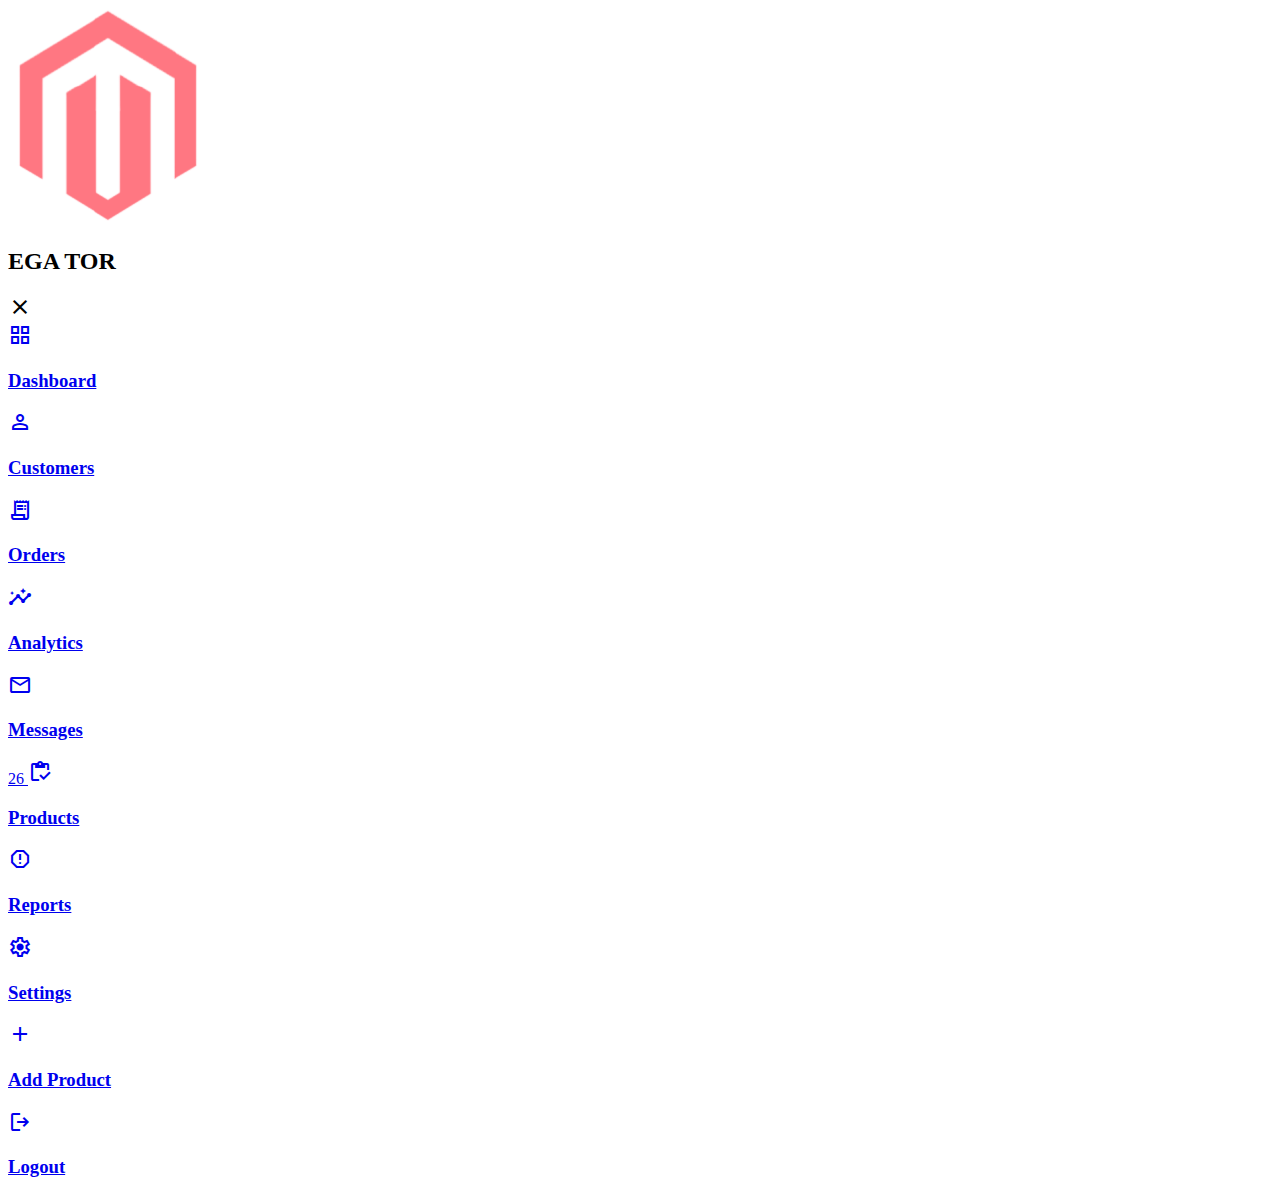
==== index.html @ 61a6a7ea "iniciando projeto" ====
<!DOCTYPE html>
<html lang="en">

<head>
    <meta charset="UTF-8">
    <meta http-equiv="X-UA-Compatible" content="IE=edge">
    <meta name="viewport" content="width=device-width, initial-scale=1.0">
    <link href="https://fonts.googleapis.com/icon?family=Material+Icons+Sharp">
    <link rel="stylesheet" href="./styles.css">
    <link rel="stylesheet"
        href="https://fonts.googleapis.com/css2?family=Material+Symbols+Outlined:opsz,wght,FILL,GRAD@48,400,0,0" />
    <title>Dashboard</title>
</head>

<body>
    <aside>
        <div class="top"></div>
        <div class="logo">
            <img src="./public/logo.png" alt="">
            <h2>EGA <span class="danger">TOR</span> </h2>
        </div>

        <div class="close" id="close-btn">
            <span class="material-symbols-outlined">
                close
            </span>
        </div>
        <div class="siderbar">
            <a href="#">
                <span class="material-symbols-outlined">grid_view</span>   
                <h3>Dashboard</h3>
            </a>
            <a href="#">
                <span class="material-symbols-outlined">Person</span>
                <h3>Customers</h3>
            </a>
            <a href="#">
                <span class="material-symbols-outlined">Receipt_long</span>
                <h3>Orders</h3>
            </a>
            <a href="#">
                <span class="material-symbols-outlined">insights</span>
                <h3>Analytics</h3>
            </a>
            <a href="#">
                <span class="material-symbols-outlined">mail_outline</span>
                <h3>Messages</h3>
                <span class="message-count">26</span>
            </a>
            <a href="#">
                <span class="material-symbols-outlined">inventory</span>
                <h3>Products</h3>
            </a>
            <a href="#">
                <span class="material-symbols-outlined">report_gmailerrorred</span>
                <h3>Reports</h3>
            </a>
            <a href="#">
                <span class="material-symbols-outlined">settings</span>
                <h3>Settings</h3>
            </a>
            <a href="#">
                <span class="material-symbols-outlined">add</span>
                <h3>Add Product</h3>
            </a>
            <a href="#">
                <span class="material-symbols-outlined">logout</span>
                <h3>Logout</h3>
            </a>
            
            
            
            
        </div>
    </aside>
</body>



</html>
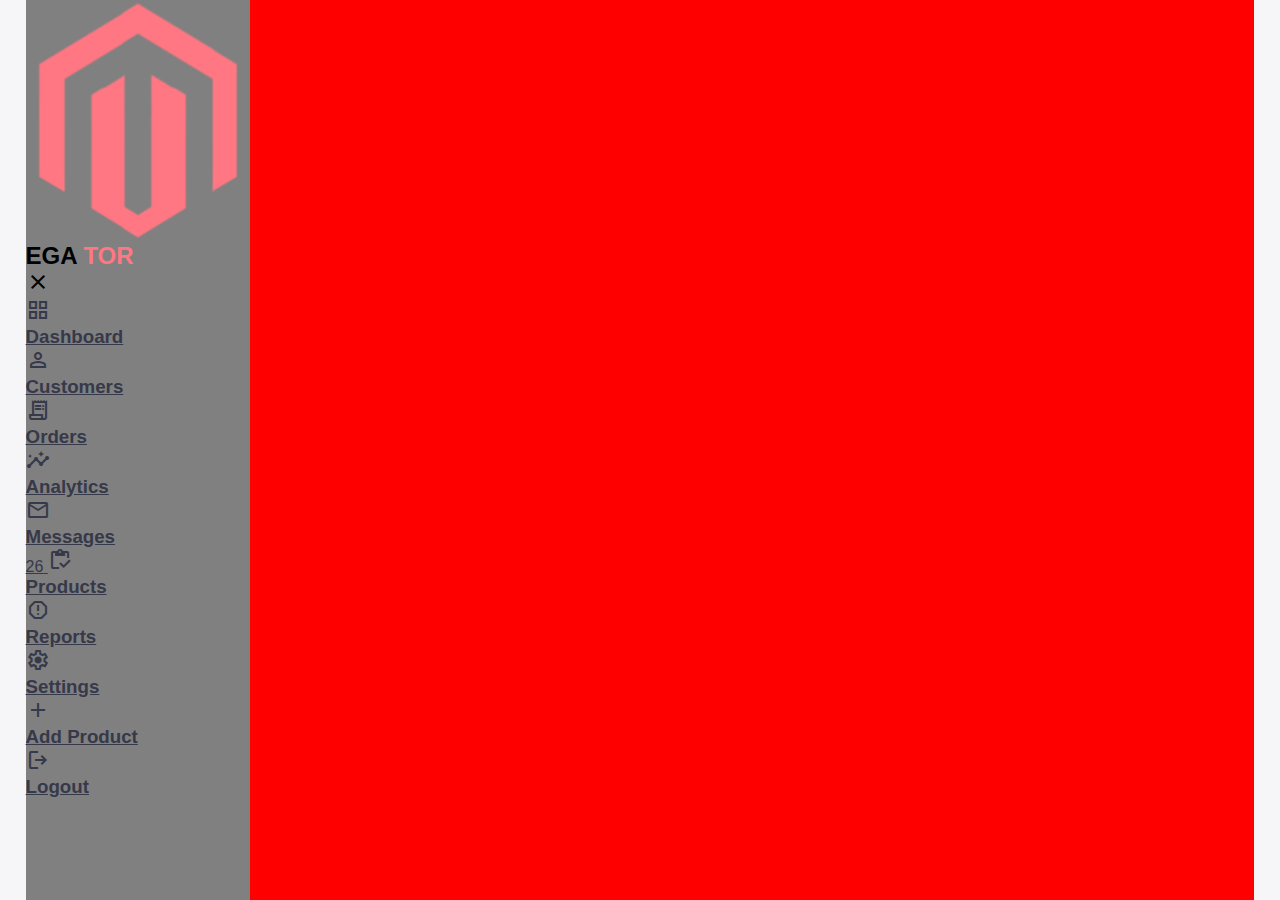
==== commit e1208337: "2 atualização" ====
--- a/index.html
+++ b/index.html
@@ -13,68 +13,65 @@
 </head>
 
 <body>
-    <aside>
-        <div class="top"></div>
-        <div class="logo">
-            <img src="./public/logo.png" alt="">
-            <h2>EGA <span class="danger">TOR</span> </h2>
-        </div>
+    <div class="container">
+        <aside>
+            <div class="top">
+                <div class="logo">
+                    <img src="./public/logo.png" alt="">
+                    <h2>EGA <span class="danger">TOR</span> </h2>
+                </div>
 
-        <div class="close" id="close-btn">
-            <span class="material-symbols-outlined">
-                close
-            </span>
-        </div>
-        <div class="siderbar">
-            <a href="#">
-                <span class="material-symbols-outlined">grid_view</span>   
-                <h3>Dashboard</h3>
-            </a>
-            <a href="#">
-                <span class="material-symbols-outlined">Person</span>
-                <h3>Customers</h3>
-            </a>
-            <a href="#">
-                <span class="material-symbols-outlined">Receipt_long</span>
-                <h3>Orders</h3>
-            </a>
-            <a href="#">
-                <span class="material-symbols-outlined">insights</span>
-                <h3>Analytics</h3>
-            </a>
-            <a href="#">
-                <span class="material-symbols-outlined">mail_outline</span>
-                <h3>Messages</h3>
-                <span class="message-count">26</span>
-            </a>
-            <a href="#">
-                <span class="material-symbols-outlined">inventory</span>
-                <h3>Products</h3>
-            </a>
-            <a href="#">
-                <span class="material-symbols-outlined">report_gmailerrorred</span>
-                <h3>Reports</h3>
-            </a>
-            <a href="#">
-                <span class="material-symbols-outlined">settings</span>
-                <h3>Settings</h3>
-            </a>
-            <a href="#">
-                <span class="material-symbols-outlined">add</span>
-                <h3>Add Product</h3>
-            </a>
-            <a href="#">
-                <span class="material-symbols-outlined">logout</span>
-                <h3>Logout</h3>
-            </a>
-            
-            
-            
-            
-        </div>
-    </aside>
+                <div class="close" id="close-btn">
+                    <span class="material-symbols-outlined">close </span>
+                </div>
+            </div>
+            <div class="siderbar">
+                <a href="#">
+                    <span class="material-symbols-outlined">grid_view</span>
+                    <h3>Dashboard</h3>
+                </a>
+                <a href="#">
+                    <span class="material-symbols-outlined">Person</span>
+                    <h3>Customers</h3>
+                </a>
+
+
+                <a href="#">
+                    <span class="material-symbols-outlined">Receipt_long</span>
+                    <h3>Orders</h3>
+                </a>
+                <a href="#">
+                    <span class="material-symbols-outlined">insights</span>
+                    <h3>Analytics</h3>
+                </a>
+                <a href="#">
+                    <span class="material-symbols-outlined">mail_outline</span>
+                    <h3>Messages</h3>
+                    <span class="message-count">26</span>
+                </a>
+                <a href="#">
+                    <span class="material-symbols-outlined">inventory</span>
+                    <h3>Products</h3>
+                </a>
+                <a href="#">
+                    <span class="material-symbols-outlined">report_gmailerrorred</span>
+                    <h3>Reports</h3>
+                </a>
+                <a href="#">
+                    <span class="material-symbols-outlined">settings</span>
+                    <h3>Settings</h3>
+                </a>
+                <a href="#">
+                    <span class="material-symbols-outlined">add</span>
+                    <h3>Add Product</h3>
+                </a>
+                <a href="#">
+                    <span class="material-symbols-outlined">logout</span>
+                    <h3>Logout</h3>
+                </a>
+            </div>
+        </aside>
+    </div>
 </body>
 
-
-
-</html>+</html>
--- a/styles.css
+++ b/styles.css
@@ -0,0 +1,124 @@
+@import url('https://fonts.googleapis.com/css2?family=Lato:ital,wght@0,400;0,700;1,300&family=Poppins:ital,wght@0,500;0,700;0,800;1,300&family=Roboto:wght@400;700&display=swap');
+
+:root {
+    --color-primary: #7380ec;
+    --color-danger: #ff7782;
+    --color-success: #41f1b6;
+    --color-warning: #ffbb55;
+    --color-info-dark: #7d8da1;
+    --color-info-light: #dce1ed;
+    --color-dark: #363949;
+    --color-light: rgba(132, 139, 200, 0.18);
+    --color-primary-variant: #677483;
+    --color-background: #f6f6f9;
+    
+    --card-border-radius: 2rem;
+    --borda-radius-1: 0.4rem;
+    --border-radius-2: 0.8rem;
+    --bordar-radius-3: 1.2rem;
+
+    --card-padding: 1.8rem;
+    --padding-1: 1,2rem;
+
+    --box-shadow: 0 2rem 3rem var(--color-light);
+}
+* {
+    margin: 0;
+    padding: 0;
+    outline: 0;
+    appearance: none;
+    list-style: none;
+    box-sizing: border-box;
+
+}
+* html {
+    font-size: 14px;
+}
+
+body {
+    width: 100vw;
+    height: 100vh;
+    font-family: poppings, sans-serif;
+    font-size: 0,88rem;
+    background: var(--color-background);
+    user-select: none;
+    overflow-x: hidden;
+}
+
+.container {
+    display: grid;
+    width: 96%;
+    margin: 0 auto;
+    background: red;
+    gap: 1.8rem;
+    grid-template-columns: 14rem auto 23rem;
+}
+
+a {
+    color: var(--color-dark);
+}
+
+img {
+    display: block;
+    width: 100% 
+}
+h1 {
+    font-weight: 800;
+    font-size: 1.8rem;
+}
+
+h2 {
+    font: 0.87rem;
+}
+
+h4 {
+    font-size: 0.8rem;
+}
+
+h5 {
+    font-size:  0.77rem;
+}
+
+small {
+    font-size: 0.75rem;
+}
+
+.profile-photo{
+    width: 2 8rem;
+    height: 2.8rem;
+    border-radius: 50%;
+    overflow: hidden;
+}
+
+.text-muted{
+    color: var(--color-info-dark);
+}
+
+p {
+    color: var(--color-dark-variant);
+}
+
+b {
+    color: var(--color-darck);
+}
+ .primary {
+    color: var(--color-primary);
+ }
+
+ .danger {
+    color: var(--color-danger);
+ }
+
+ .success {
+    color: var(--color-success);
+ }
+
+ .warning {
+    color: var(--color-warning);
+ }
+
+ aside {
+    height:  100vh;
+
+    background: gray;
+ }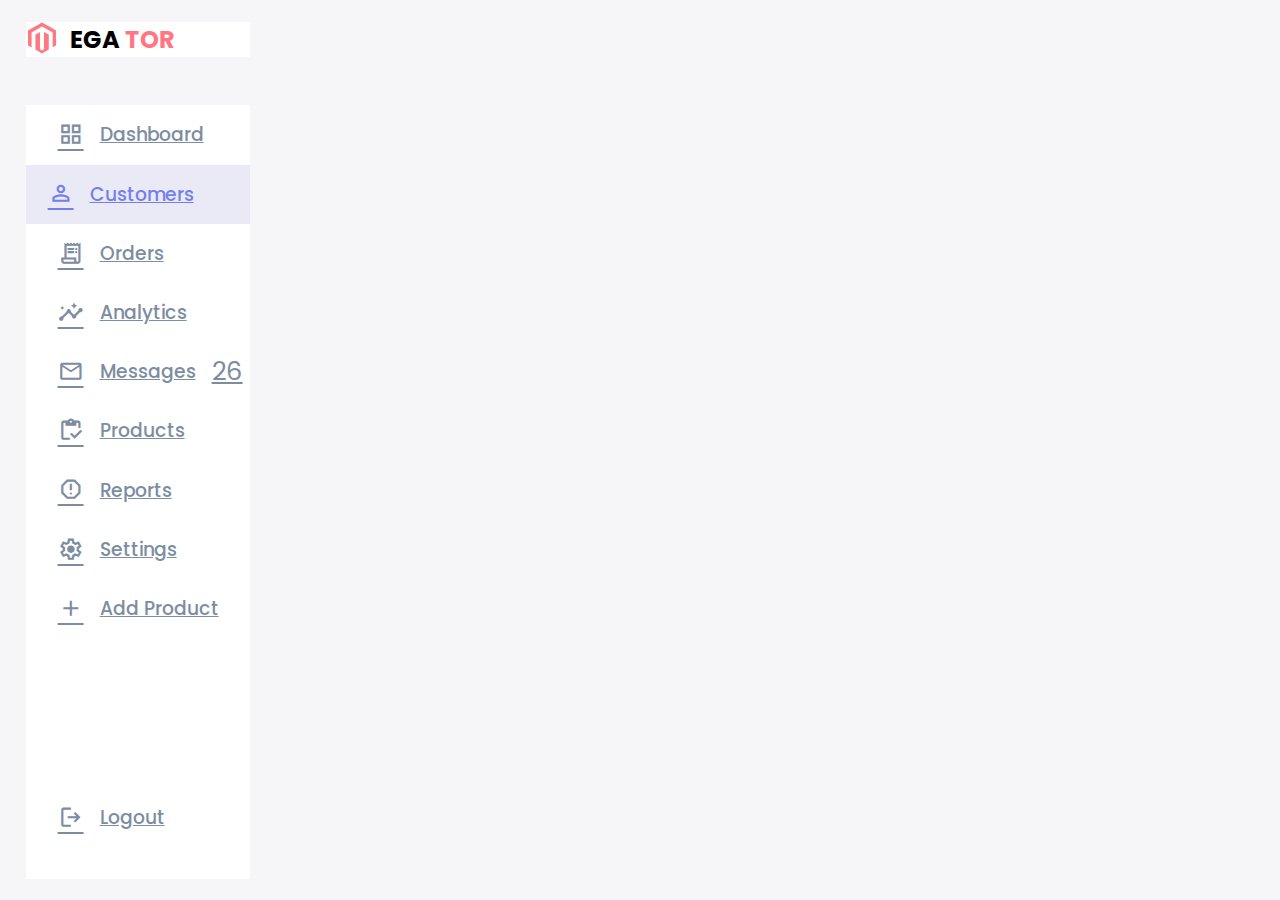
==== commit 7a97c435: "customizando dash" ====
--- a/index.html
+++ b/index.html
@@ -11,67 +11,115 @@
         href="https://fonts.googleapis.com/css2?family=Material+Symbols+Outlined:opsz,wght,FILL,GRAD@48,400,0,0" />
     <title>Dashboard</title>
 </head>
-
 <body>
-    <div class="container">
+    <div 
+    class="container">
         <aside>
-            <div class="top">
-                <div class="logo">
-                    <img src="./public/logo.png" alt="">
-                    <h2>EGA <span class="danger">TOR</span> </h2>
+            <div 
+            class="top">
+                <div 
+                class="logo">
+                    <img 
+                    src="./public/logo.png" alt="">
+                    <h2>
+                        EGA 
+                        <span 
+                        class="danger">
+                        TOR
+                    </span>
+                </h2>
                 </div>
-
-                <div class="close" id="close-btn">
-                    <span class="material-symbols-outlined">close </span>
+                <div 
+                class="close"id="close-btn">
+                    <span 
+                    class="material-symbols-outlined">
+                    close 
+                    </span>
                 </div>
             </div>
-            <div class="siderbar">
+            <div class="sidebar">
                 <a href="#">
-                    <span class="material-symbols-outlined">grid_view</span>
+                    <span 
+                    class="material-symbols-outlined">
+                    grid_view
+                    </span>
                     <h3>Dashboard</h3>
                 </a>
-                <a href="#">
-                    <span class="material-symbols-outlined">Person</span>
+                <a href="#" class="active">
+                    <span 
+                    class="material-symbols-outlined">
+                    Person
+                    </span>
                     <h3>Customers</h3>
                 </a>
-
-
                 <a href="#">
-                    <span class="material-symbols-outlined">Receipt_long</span>
+                    <span 
+                    class="material-symbols-outlined">
+                    Receipt_long
+                    </span>
                     <h3>Orders</h3>
                 </a>
                 <a href="#">
-                    <span class="material-symbols-outlined">insights</span>
+                    <span 
+                    class="material-symbols-outlined">
+                    insights
+                    </span>
                     <h3>Analytics</h3>
                 </a>
                 <a href="#">
-                    <span class="material-symbols-outlined">mail_outline</span>
+                    <span 
+                    class="material-symbols-outlined">
+                    mail_outline
+                   </span>
                     <h3>Messages</h3>
-                    <span class="message-count">26</span>
+                    <span 
+                    class="message-count">
+                    26
+                    </span>
                 </a>
                 <a href="#">
-                    <span class="material-symbols-outlined">inventory</span>
+                    <span 
+                    class="material-symbols-outlined">
+                    inventory
+                    </span>
                     <h3>Products</h3>
                 </a>
                 <a href="#">
-                    <span class="material-symbols-outlined">report_gmailerrorred</span>
+                    <span 
+                    class="material-symbols-outlined">
+                    report_gmailerrorred
+                    </span>
                     <h3>Reports</h3>
                 </a>
                 <a href="#">
-                    <span class="material-symbols-outlined">settings</span>
+                    <span 
+                    class="material-symbols-outlined">
+                    settings
+                    </span>
                     <h3>Settings</h3>
                 </a>
                 <a href="#">
-                    <span class="material-symbols-outlined">add</span>
+                    <span 
+                    class="material-symbols-outlined">
+                    add
+                    </span>
                     <h3>Add Product</h3>
                 </a>
                 <a href="#">
-                    <span class="material-symbols-outlined">logout</span>
+                    <span 
+                    class="material-symbols-outlined">
+                    logout
+                    </span>
                     <h3>Logout</h3>
                 </a>
             </div>
         </aside>
     </div>
 </body>
+</html>
 
-</html>
+
+
+
+
+
--- a/styles.css
+++ b/styles.css
@@ -1,124 +1,184 @@
-@import url('https://fonts.googleapis.com/css2?family=Lato:ital,wght@0,400;0,700;1,300&family=Poppins:ital,wght@0,500;0,700;0,800;1,300&family=Roboto:wght@400;700&display=swap');
+@import url("https://fonts.googleapis.com/css2?family=Lato:ital,wght@0,400;0,700;1,300&family=Poppins:ital,wght@0,500;0,700;0,800;1,300&family=Roboto:wght@400;700&display=swap");
 
 :root {
-    --color-primary: #7380ec;
-    --color-danger: #ff7782;
-    --color-success: #41f1b6;
-    --color-warning: #ffbb55;
-    --color-info-dark: #7d8da1;
-    --color-info-light: #dce1ed;
-    --color-dark: #363949;
-    --color-light: rgba(132, 139, 200, 0.18);
-    --color-primary-variant: #677483;
-    --color-background: #f6f6f9;
-    
-    --card-border-radius: 2rem;
-    --borda-radius-1: 0.4rem;
-    --border-radius-2: 0.8rem;
-    --bordar-radius-3: 1.2rem;
+  --color-primary: #7380ec;
+  --color-danger: #ff7782;
+  --color-success: #41f1b6;
+  --color-warning: #ffbb55;
+  --color-info-dark: #7d8da1;
+  --color-info-light: #dce1ed;
+  --color-dark: #363949;
+  --color-light: rgba(132, 139, 200, 0.18);
+  --color-primary-variant: #677483;
+  --color-background: #f6f6f9;
 
-    --card-padding: 1.8rem;
-    --padding-1: 1,2rem;
+  --card-border-radius: 2rem;
+  --borda-radius-1: 0.4rem;
+  --border-radius-2: 0.8rem;
+  --bordar-radius-3: 1.2rem;
 
-    --box-shadow: 0 2rem 3rem var(--color-light);
+  --card-padding: 1.8rem;
+  --padding-1: 1, 2rem;
+
+  --box-shadow: 0 2rem 3rem var(--color-light);
 }
 * {
-    margin: 0;
-    padding: 0;
-    outline: 0;
-    appearance: none;
-    list-style: none;
-    box-sizing: border-box;
-
+  margin: 0;
+  padding: 0;
+  outline: 0;
+  appearance: none;
+  list-style: none;
+  box-sizing: border-box;
 }
 * html {
-    font-size: 14px;
+  font-size: 14px;
 }
 
 body {
-    width: 100vw;
-    height: 100vh;
-    font-family: poppings, sans-serif;
-    font-size: 0,88rem;
-    background: var(--color-background);
-    user-select: none;
-    overflow-x: hidden;
+  width: 100vw;
+  height: 100vh;
+  font-family: Poppins, sans-serif;
+  font-size: 0, 88rem;
+  background: var(--color-background);
+  user-select: none;
+  overflow-x: hidden;
 }
 
 .container {
-    display: grid;
-    width: 96%;
-    margin: 0 auto;
-    background: red;
-    gap: 1.8rem;
-    grid-template-columns: 14rem auto 23rem;
+  display: grid;
+  width: 96%;
+  margin: 0 auto;
+  gap: 1.8rem;
+  grid-template-columns: 14rem auto 23rem;
 }
 
 a {
-    color: var(--color-dark);
+  color: var(--color-dark);
 }
 
 img {
-    display: block;
-    width: 100% 
+  display: block;
+  width: 100%;
 }
 h1 {
-    font-weight: 800;
-    font-size: 1.8rem;
+  font-weight: 800;
+  font-size: 1.8rem;
 }
 
 h2 {
-    font: 0.87rem;
+  font: 0.87rem;
 }
 
 h4 {
-    font-size: 0.8rem;
+  font-size: 0.8rem;
 }
 
 h5 {
-    font-size:  0.77rem;
+  font-size: 0.77rem;
 }
 
 small {
-    font-size: 0.75rem;
+  font-size: 0.75rem;
 }
 
-.profile-photo{
-    width: 2 8rem;
-    height: 2.8rem;
-    border-radius: 50%;
-    overflow: hidden;
+.profile-photo {
+  width: 2 8rem;
+  height: 2.8rem;
+  border-radius: 50%;
+  overflow: hidden;
 }
 
-.text-muted{
-    color: var(--color-info-dark);
+.text-muted {
+  color: var(--color-info-dark);
 }
 
 p {
-    color: var(--color-dark-variant);
+  color: var(--color-dark-variant);
 }
 
 b {
-    color: var(--color-darck);
+  color: var(--color-darck);
 }
- .primary {
-    color: var(--color-primary);
- }
+.primary {
+  color: var(--color-primary);
+}
 
- .danger {
-    color: var(--color-danger);
- }
+.danger {
+  color: var(--color-danger);
+}
 
- .success {
-    color: var(--color-success);
- }
+.success {
+  color: var(--color-success);
+}
 
- .warning {
-    color: var(--color-warning);
- }
+.warning {
+  color: var(--color-warning);
+}
 
- aside {
-    height:  100vh;
+aside {
+  height: 100vh;
+  /*background: gray;*/
+}
+aside .top {
+  background: white;
+  display: flex;
+  align-items: center;
+  justify-content: space-between;
+  margin-top: 1.4rem;
+}
 
-    background: gray;
- }+aside .logo img {
+  width: 2rem;
+  height: 2rem;
+}
+aside .logo {
+  display: flex;
+  gap: 0.8rem;
+}
+aside .close {
+  display: none;
+}
+/*=============SIDERBAR===========*/
+
+aside .sidebar {
+  background: white;
+  display: flex;
+  flex-direction: column;
+  height: 86vh;
+  position: relative;
+  top: 3rem;
+}
+aside h3 {
+  font-weight: 500;
+}
+aside .sidebar a {
+  display: flex;
+  color: var(--color-info-dark);
+  margin-left: 2rem;
+  gap: 1rem;
+  align-items: center;
+  position: relative;
+  height: 3.7rem;
+  transition: all 300ms ease;
+}
+
+aside .sidebar a span {
+  font-size: 1.6rem;
+}
+
+aside .sidebar a:last-child {
+  position: absolute;
+  bottom: 2rem;
+  width: 100%;
+}
+aside .sidebar a.active {
+  background: var(--color-light);
+  color: var(--color-primary);
+  margin-left: 0;
+}
+
+aside .sidebar a.active:before {
+  content: "";
+  width: 6px;
+  height: 100%;
+}
